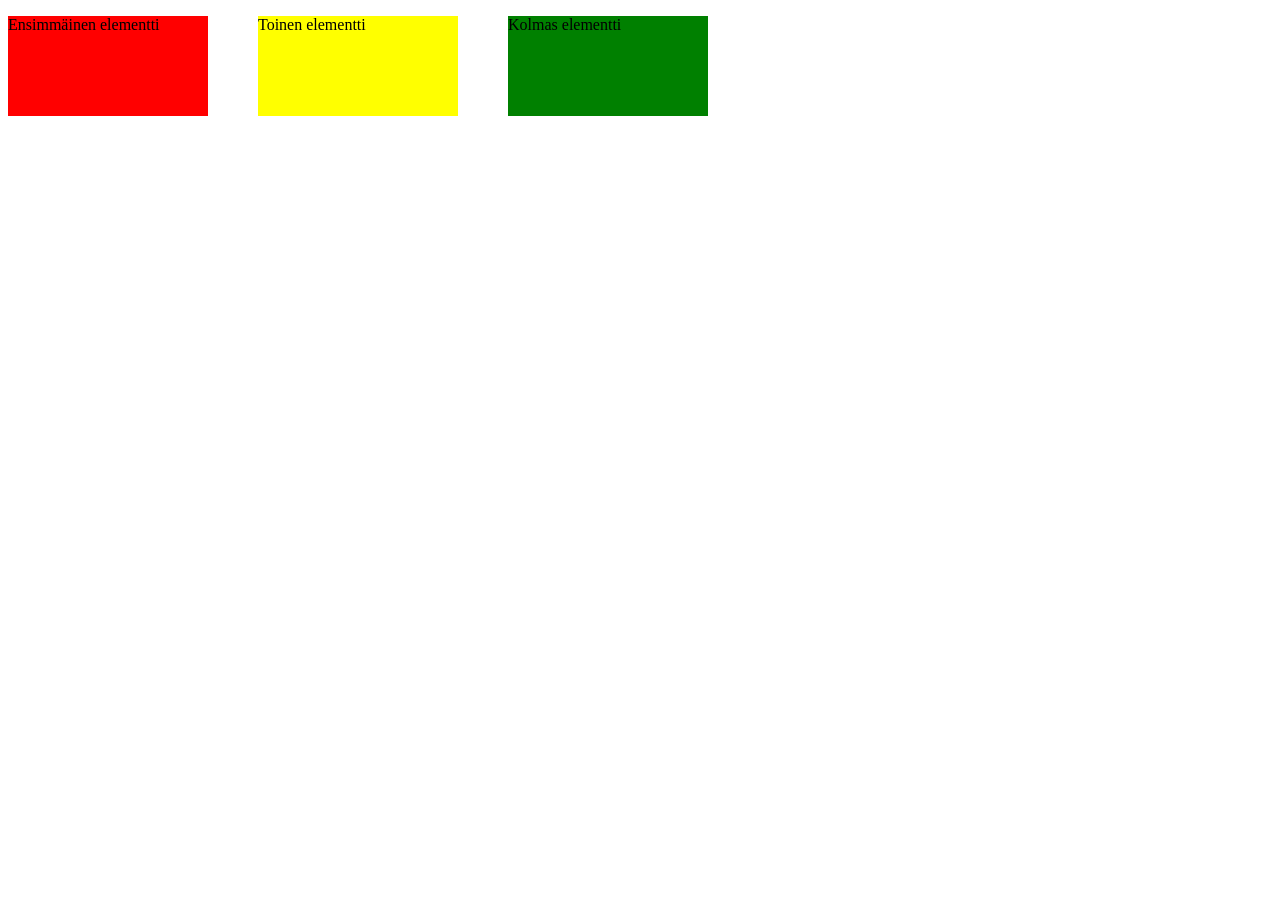
==== HTML_CSS/position.html @ 79834119 "tehtävä 9" ====
<!DOCTYPE html>

<html>

<head>
      <meta charset="utf-8">
      <link rel="stylesheet" href = "position_styles.css">
      <title>Toinen paras verkkosivu ikinä</title>
</head>

<body>
 <div class= "containerRed" >
  <p>Ensimmäinen elementti</p>
 </div>

  <div class= "containerYellow" >
  <p>Toinen elementti</p>
 </div>

  <div class= "containerGreen" >
  <p>Kolmas elementti</p>
 </div>
</body>

</html>
---- HTML_CSS/position_styles.css ----
.containerRed {
  width: 200px;
  height: 100px;
  background-color: red;
}

.containerYellow {
  width: 200px;
  height: 100px;
  background-color: yellow;
  position: relative ;
  left: 250px;
  bottom: 116px;
}

.containerGreen {
  width: 200px;
  height: 100px;
  background-color: green;
  position: relative ;
  left: 500px;
  bottom: 232px;
}
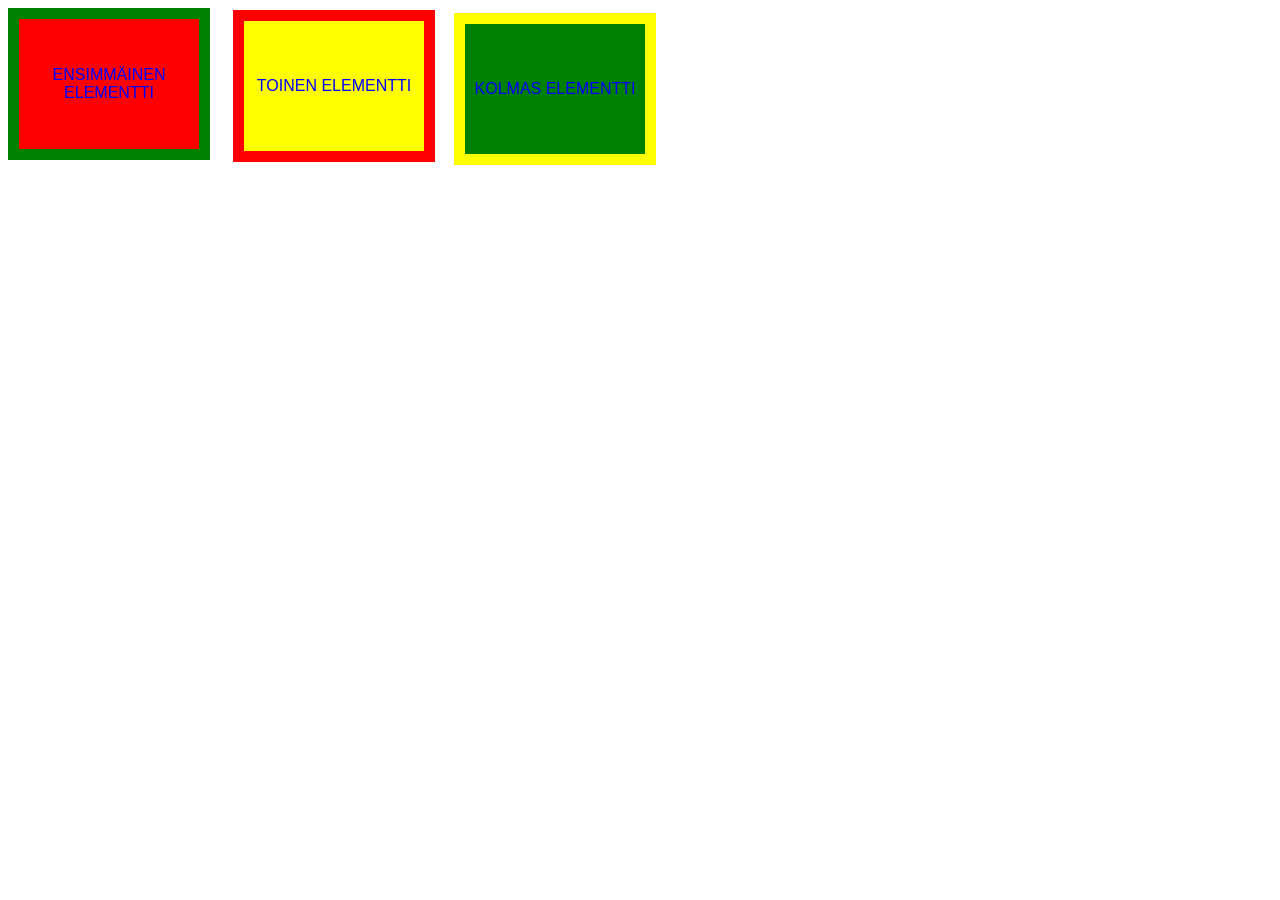
==== commit 02b90612: "tehtävä 10" ====
--- a/HTML_CSS/position.html
+++ b/HTML_CSS/position.html
@@ -10,15 +10,15 @@
 
 <body>
  <div class= "containerRed" >
-  <p>Ensimmäinen elementti</p>
+  <p class="blueFont">ENSIMMÄINEN ELEMENTTI</p>
  </div>
 
   <div class= "containerYellow" >
-  <p>Toinen elementti</p>
+  <p class="blueFont">TOINEN ELEMENTTI</p>
  </div>
 
   <div class= "containerGreen" >
-  <p>Kolmas elementti</p>
+  <p class="blueFont">KOLMAS ELEMENTTI</p>
  </div>
 </body>
 
--- a/HTML_CSS/position_styles.css
+++ b/HTML_CSS/position_styles.css
@@ -1,23 +1,51 @@
 .containerRed {
-  width: 200px;
-  height: 100px;
+  font-family: Arial;
+  width: 180px;
+  height: 130px;
   background-color: red;
+  border-color: green;
+  text-align: center;
+  display: flex;
+  align-items: center;
+  justify-content: center;
+  border-style : solid;
+  border-width : 11px;
 }
 
 .containerYellow {
-  width: 200px;
-  height: 100px;
+  font-family: Arial;
+  width: 180px;
+  height: 130px;
   background-color: yellow;
+  border-color: red;
   position: relative ;
-  left: 250px;
-  bottom: 116px;
+  text-align: center;
+  display: flex;
+  align-items: center;
+  justify-content: center;
+  left: 225px;
+  bottom: 150px;
+  border-style : solid;
+  border-width : 11px;
 }
 
 .containerGreen {
-  width: 200px;
-  height: 100px;
+  font-family: Arial;
+  width: 180px;
+  height: 130px;
   background-color: green;
+  border-color: yellow;
   position: relative ;
-  left: 500px;
-  bottom: 232px;
+  text-align: center;
+  display: flex;
+  align-items: center;
+  justify-content: center;
+  left: 446px;
+  bottom: 299px;
+  border-style : solid;
+  border-width : 11px;
+}
+
+.blueFont{
+    color : blue;
 }
